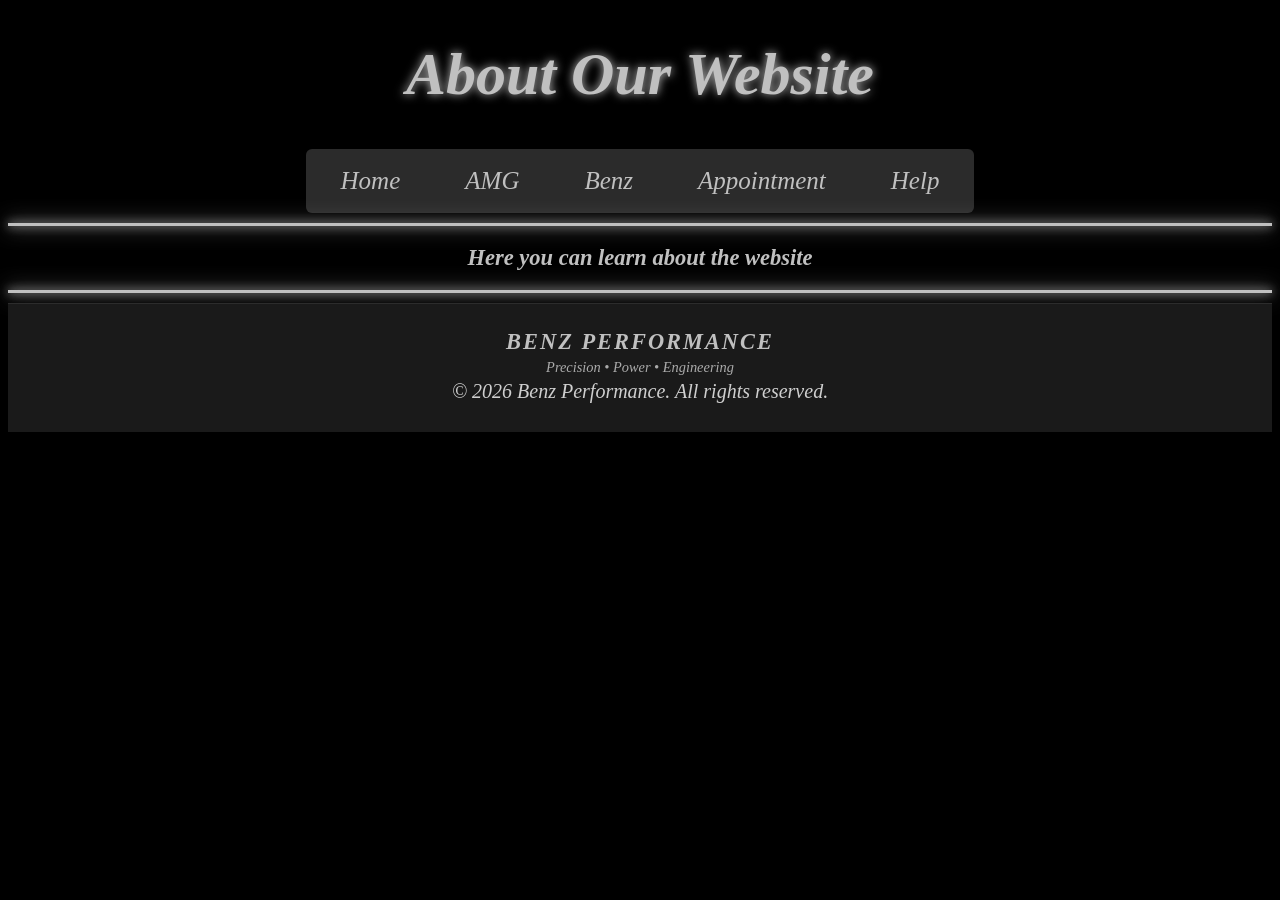
==== about-site.html @ 817d6dfa "Update heading in about-site.html" ====
<!DOCTYPE html>
<html lang="en">
    <head>
        <meta charset="UTF-8">
        <meta name="viewport" comtent="width=device-width, initial-scale=1.0">
        <title>Benz Performance</title>
        <link rel="stylesheet" href="style.css">
    </head>
    <header class="header-style">
        <h1>About Our Website</h1>
    </header>
    <nav class="nav-fmt">
        <a href="index.html">Home</a>
        <a href="Mercedes-AMG.html">AMG</a>
        <a href="Mercedes-Benz.html">Benz</a>
        <a href="Appointment.html">Appointment</a>
        <a href="Help-Page.html">Help</a>
    </nav>
    <hr>
    <div class="explain-fmt">
        <h2>Here you can learn about the website</h2>
    </div>
    <hr>
    <body class="body-style">
        <footer class="benz-footer">
            <div class="footer-brand">BENZ PERFORMANCE</div>
            <p class="tagline">Precision • Power • Engineering</p>
            <p class="copyright">© 2026 Benz Performance. All rights reserved.</p>
        </footer>
    </body>
</html>
---- style.css ----
.header-style{
    font-size:30px;
    font-family:times;
    font-style:italic;
    color:silver;
    text-align:center;
    text-shadow: 0 0 10px silver;   /* yellow glow */
    
}
.nav-fmt {
  display: flex;
  gap: 45px;
  background-color: #2b2b2b;   /* dark grey */
  padding: 15px 25px;
  list-style: none;
  border-radius: 6px;
  width: fit-content;       /* shrink to fit the links */
  margin: 0 auto;              /* centers the whole bar */
}

.nav-fmt a {
  font-family:times;
  font-style:italic;
  color: silver;
  text-decoration: none;
  font-size: 25px;
  padding:3px 10px;
  border-radius:6px;
  transition: color 0.2s ease;
}

.nav-fmt a:hover {
  color: black;
  background-color:silver;
  box-shadow: 0 0 20px silver;   /* silver glow */
    
}
hr{
    border: none;
    height: 3px;        
    background-color: silver;
    box-shadow: 0 0 10px silver, 0 0 20px silver; /* glow */
}
.explain-fmt{
    font-family:times;
    font-style:italic;
    color:silver;
    text-align:center;
    font-size:15px;
}
.body-style{
    flex-direction:column;
    background-color:black;
    color:silver;
    font-family:times;
    font-style:italic;
    font-size:20px;
}
.service-container {
    display: grid;
    grid-template-columns: repeat(auto-fit, minmax(200px, 1fr));
    gap: 25px;
    justify-content: center;
    gap: 25px;              
    flex-wrap:wrap;
    margin-top: 40px;
    max-width:200px;
    margin:0 auto;
}

.service-card {
    border: 2px solid silver;
    color: silver;             
    padding: 20px;
    width: 200px;
    text-align: center;
    border-radius: 8px;
    transition: 0.3s ease;
    background-color: black;
}

.service-card a {
    text-decoration:none;
    color: inherit;
}


.service-card:hover {
  background-color: silver; 
  color: black;           
  box-shadow: 0 0 20px silver; 
  cursor: pointer;
}

.benz-footer {
  background: #1a1a1a;
  color: #cfcfcf;
  text-align: center;
  padding: 25px 10px;
  margin-top: auto;
  border-top: 1px solid rgba(255, 255, 255, 0.08);
}

.footer-brand {
  font-size: 1.4rem;
  letter-spacing: 2px;
  font-weight: 700;
  color: silver;
}

.tagline {
  margin: 6px 0 12px;
  font-size: 0.9rem;
  opacity: 0.8;
}

.benz-footer p {
  margin: 4px 0;
}
.footer-nav a {
  color: silver;
  text-decoration: none;
  font-size: 0.95rem;
  margin-top: 8px;
  display: inline-block;
  transition: 0.2s ease;
}

.footer-nav a:hover {
  color: silver;
  text-shadow: 0 0 6px silver;
}
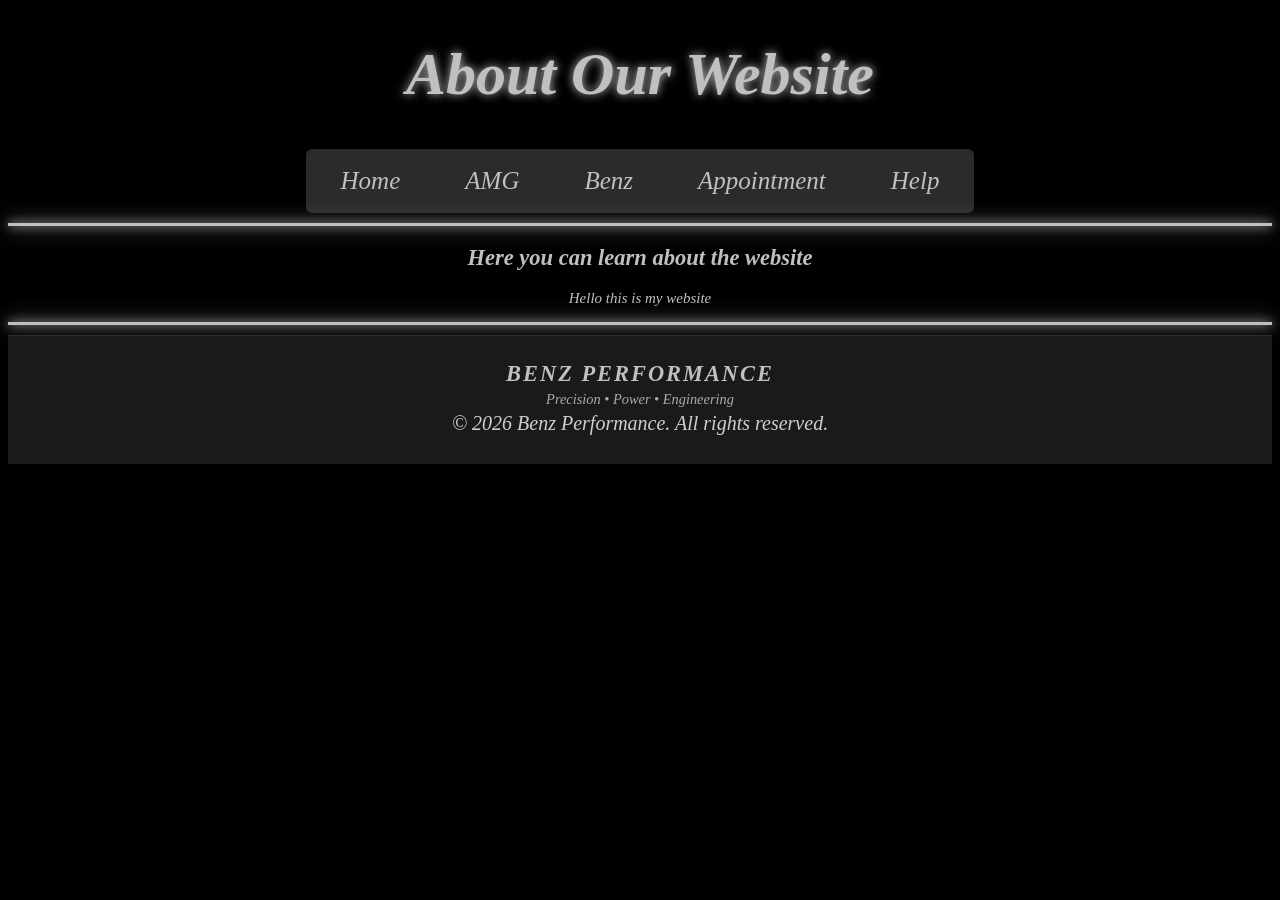
==== commit dcf93211: "Update about-site.html" ====
--- a/about-site.html
+++ b/about-site.html
@@ -19,6 +19,7 @@
     <hr>
     <div class="explain-fmt">
         <h2>Here you can learn about the website</h2>
+        <p>Hello this is my website</p>
     </div>
     <hr>
     <body class="body-style">
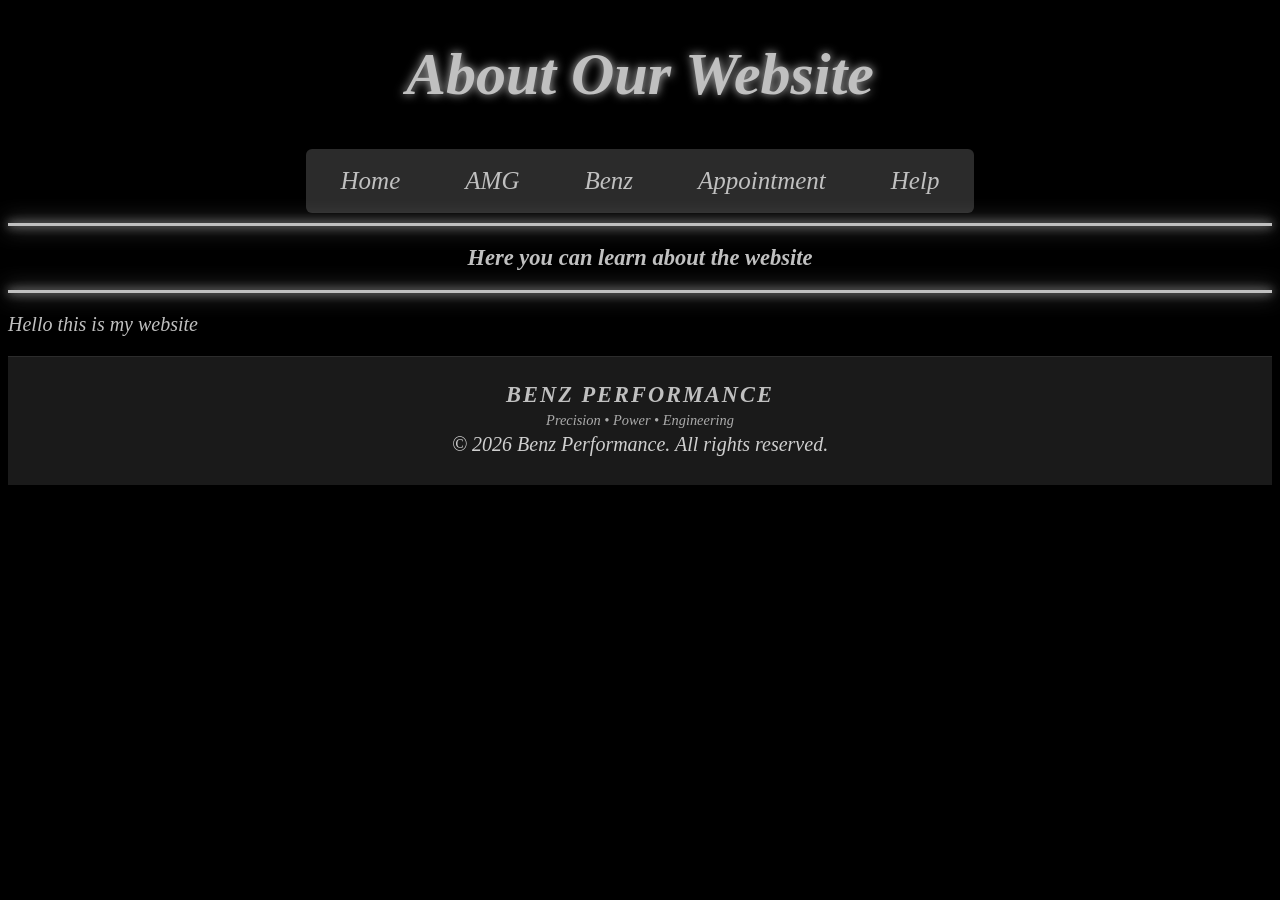
==== commit 5bd52fa9: "Update about-site.html" ====
--- a/about-site.html
+++ b/about-site.html
@@ -19,10 +19,10 @@
     <hr>
     <div class="explain-fmt">
         <h2>Here you can learn about the website</h2>
-        <p>Hello this is my website</p>
     </div>
     <hr>
     <body class="body-style">
+        <p>Hello this is my website</p>
         <footer class="benz-footer">
             <div class="footer-brand">BENZ PERFORMANCE</div>
             <p class="tagline">Precision • Power • Engineering</p>
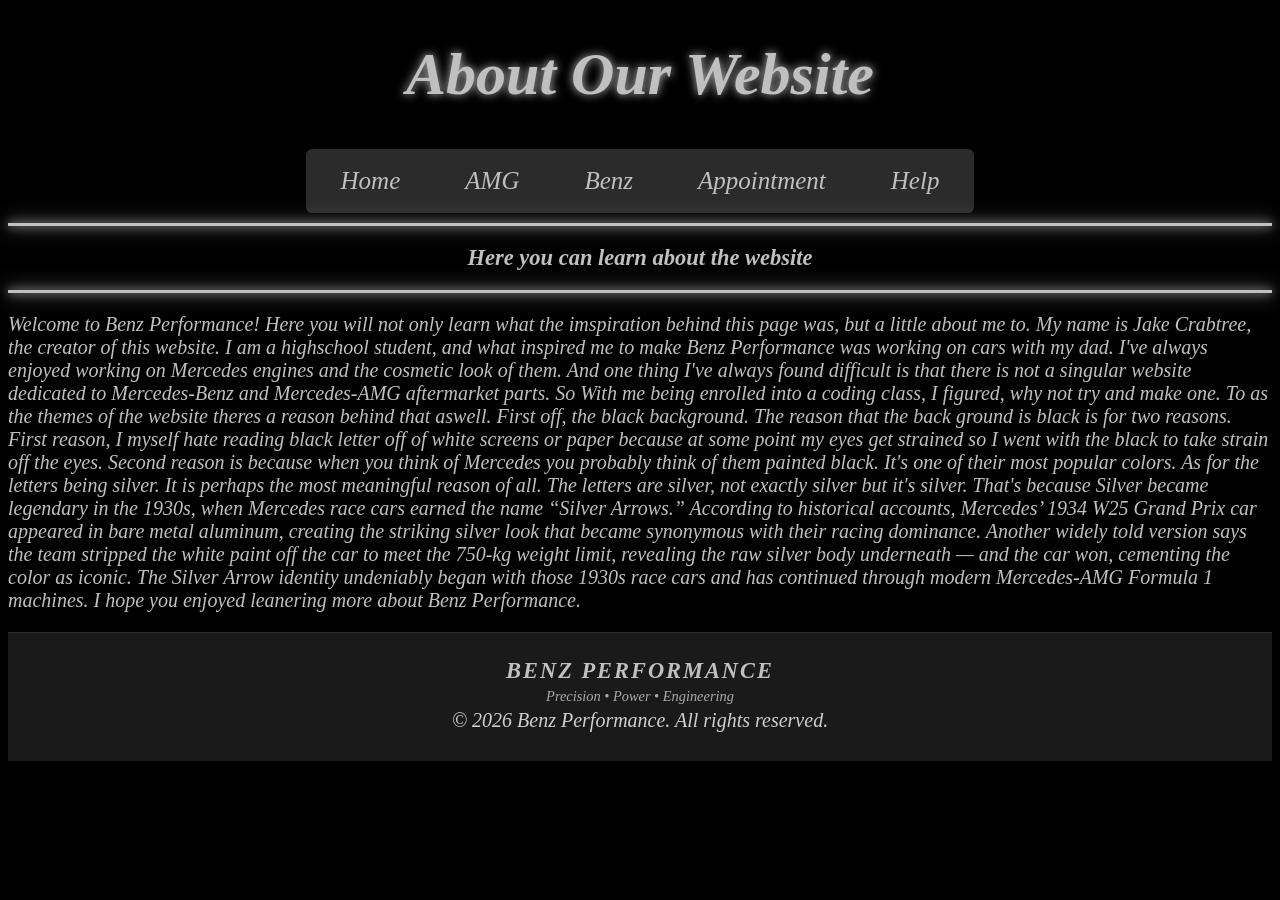
==== commit e22421b4: "Revise about section with detailed introduction Updated the content of the about section to provide " ====
--- a/about-site.html
+++ b/about-site.html
@@ -22,7 +22,16 @@
     </div>
     <hr>
     <body class="body-style">
-        <p>Hello this is my website</p>
+        <div class="text">
+            <p>Welcome to Benz Performance! Here you will not only learn what the imspiration behind this page was, but a little about me to. My name is Jake Crabtree, the creator of this website. I am a highschool student, and what inspired
+            me to make Benz Performance was working on cars with my dad. I've always enjoyed working on Mercedes engines and the cosmetic look of them. And one thing I've always found difficult is that there is not a singular website dedicated 
+            to Mercedes-Benz and Mercedes-AMG aftermarket parts. So With me being enrolled into a coding class, I figured, why not try and make one. To as the themes of the website theres a reason behind that aswell. First off, the black background.
+            The reason that the back ground is black is for two reasons. First reason, I myself hate reading black letter off of white screens or paper because at some point my eyes get strained so I went with the black to take strain off the 
+            eyes. Second reason is because when you think of Mercedes you probably think of them painted black. It's one of their most popular colors. As for the letters being silver. It is perhaps the most meaningful reason of all. The letters are silver,
+            not exactly silver but it's silver. That's because Silver became legendary in the 1930s, when Mercedes race cars earned the name “Silver Arrows.” According to historical accounts, Mercedes’ 1934 W25 Grand Prix car appeared in bare metal 
+            aluminum, creating the striking silver look that became synonymous with their racing dominance. Another widely told version says the team stripped the white paint off the car to meet the 750‑kg weight limit, revealing the raw 
+            silver body underneath — and the car won, cementing the color as iconic. The Silver Arrow identity undeniably began with those 1930s race cars and has continued through modern Mercedes‑AMG Formula 1 machines. I hope you enjoyed leanering 
+            more about Benz Performance.</p>
         <footer class="benz-footer">
             <div class="footer-brand">BENZ PERFORMANCE</div>
             <p class="tagline">Precision • Power • Engineering</p>
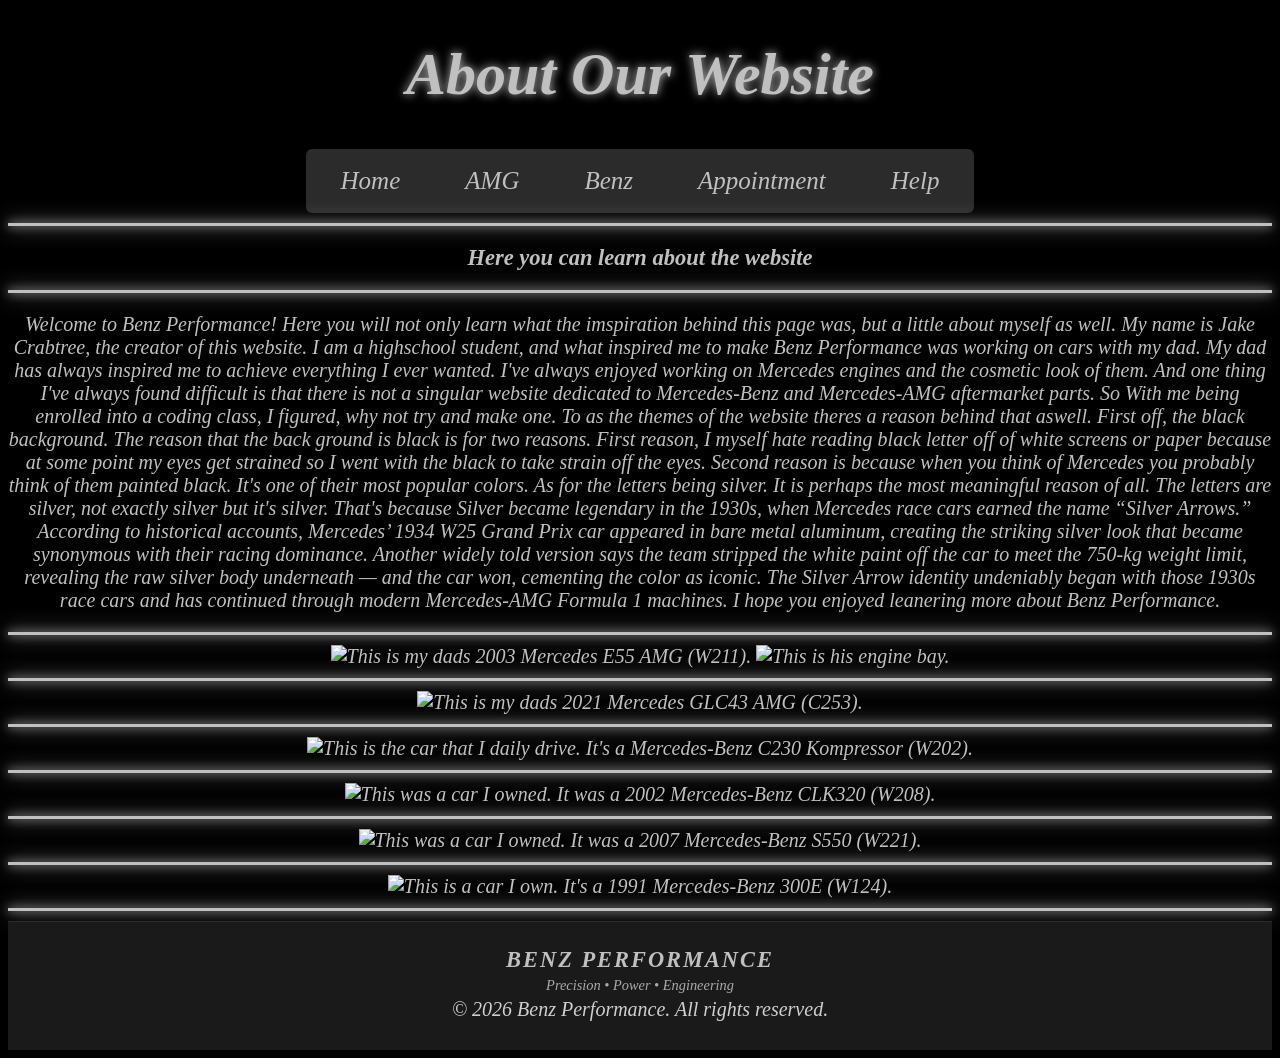
==== commit 67932dd7: "Revise introduction and background information Updated personal introduction and website inspiration" ====
--- a/about-site.html
+++ b/about-site.html
@@ -22,9 +22,8 @@
     </div>
     <hr>
     <body class="body-style">
-        <div class="text">
-            <p>Welcome to Benz Performance! Here you will not only learn what the imspiration behind this page was, but a little about me to. My name is Jake Crabtree, the creator of this website. I am a highschool student, and what inspired
-            me to make Benz Performance was working on cars with my dad. I've always enjoyed working on Mercedes engines and the cosmetic look of them. And one thing I've always found difficult is that there is not a singular website dedicated 
+            <p>Welcome to Benz Performance! Here you will not only learn what the imspiration behind this page was, but a little about myself as well. My name is Jake Crabtree, the creator of this website. I am a highschool student, and what inspired
+            me to make Benz Performance was working on cars with my dad. My dad has always inspired me to achieve everything I ever wanted. I've always enjoyed working on Mercedes engines and the cosmetic look of them. And one thing I've always found difficult is that there is not a singular website dedicated 
             to Mercedes-Benz and Mercedes-AMG aftermarket parts. So With me being enrolled into a coding class, I figured, why not try and make one. To as the themes of the website theres a reason behind that aswell. First off, the black background.
             The reason that the back ground is black is for two reasons. First reason, I myself hate reading black letter off of white screens or paper because at some point my eyes get strained so I went with the black to take strain off the 
             eyes. Second reason is because when you think of Mercedes you probably think of them painted black. It's one of their most popular colors. As for the letters being silver. It is perhaps the most meaningful reason of all. The letters are silver,
@@ -32,6 +31,19 @@
             aluminum, creating the striking silver look that became synonymous with their racing dominance. Another widely told version says the team stripped the white paint off the car to meet the 750‑kg weight limit, revealing the raw 
             silver body underneath — and the car won, cementing the color as iconic. The Silver Arrow identity undeniably began with those 1930s race cars and has continued through modern Mercedes‑AMG Formula 1 machines. I hope you enjoyed leanering 
             more about Benz Performance.</p>
+        <hr>
+            <img src="image.jpg" alt="This is my dads 2003 Mercedes E55 AMG (W211)."> <img src="image.jpg" alt="This is his engine bay.">
+        <hr>
+            <img src="image.jpg" alt="This is my dads 2021 Mercedes GLC43 AMG (C253).">
+        <hr>
+            <img src="image.jpg" alt="This is the car that I daily drive. It's a Mercedes-Benz C230 Kompressor (W202).">
+        <hr>
+            <img src="image.jpg" alt="This was a car I owned. It was a 2002 Mercedes-Benz CLK320 (W208).">
+        <hr>
+            <img src="image.jpg" alt="This was a car I owned. It was a 2007 Mercedes-Benz S550 (W221).">
+        <hr>
+            <img src="image.jpg" alt="This is a car I own. It's a 1991 Mercedes-Benz 300E (W124).">
+        <hr>
         <footer class="benz-footer">
             <div class="footer-brand">BENZ PERFORMANCE</div>
             <p class="tagline">Precision • Power • Engineering</p>
--- a/style.css
+++ b/style.css
@@ -52,6 +52,7 @@
     flex-direction:column;
     background-color:black;
     color:silver;
+    text-align: center;
     font-family:times;
     font-style:italic;
     font-size:20px;
@@ -130,3 +131,77 @@
   color: silver;
   text-shadow: 0 0 6px silver;
 }
+/* Form container */
+.form-box {
+  text-align: center;
+  background: #111;
+  padding: 40px;
+  width: 350px;
+  border-radius: 12px;
+  text-align: center;
+   box-shadow: 0 0 20px silver; 
+}
+
+/* Title */
+.form-box h2 {
+  margin-bottom: 20px;
+  font-size: 28px;
+  color: silver;
+  text-shadow: 0 0 10px silver;
+}
+
+/* Inputs */
+.form-box input {
+  width: 100%;
+  padding: 12px;
+  margin: 10px 0;
+  border: none;
+  border-radius: 6px;
+  background: #222;
+  color: white;
+  font-size: 16px;
+  outline: none;
+  transition: 0.3s;
+}
+
+.form-box input:focus {
+  box-shadow: 0 0 10px silver;
+}
+
+/* Button */
+.form-box button {
+  width: 100%;
+  padding: 12px;
+  margin-top: 15px;
+  background: silver;
+  border: none;
+  border-radius: 6px;
+  color: black;
+  font-size: 18px;
+  font-weight: bold;
+  cursor: pointer;
+  transition: 0.3s;
+}
+
+.form-box button:hover {
+  background: silver;
+  box-shadow: 0 0 15px silver;
+}
+
+/* Link text */
+.form-box p {
+  margin-top: 15px;
+  font-size: 14px;
+}
+
+.form-box a {
+  color: silver;
+  text-decoration: none;
+  font-weight: bold;
+  transition: 0.3s;
+}
+
+.form-box a:hover {
+  color: silver;
+  text-shadow: 0 0 10px silver;
+}
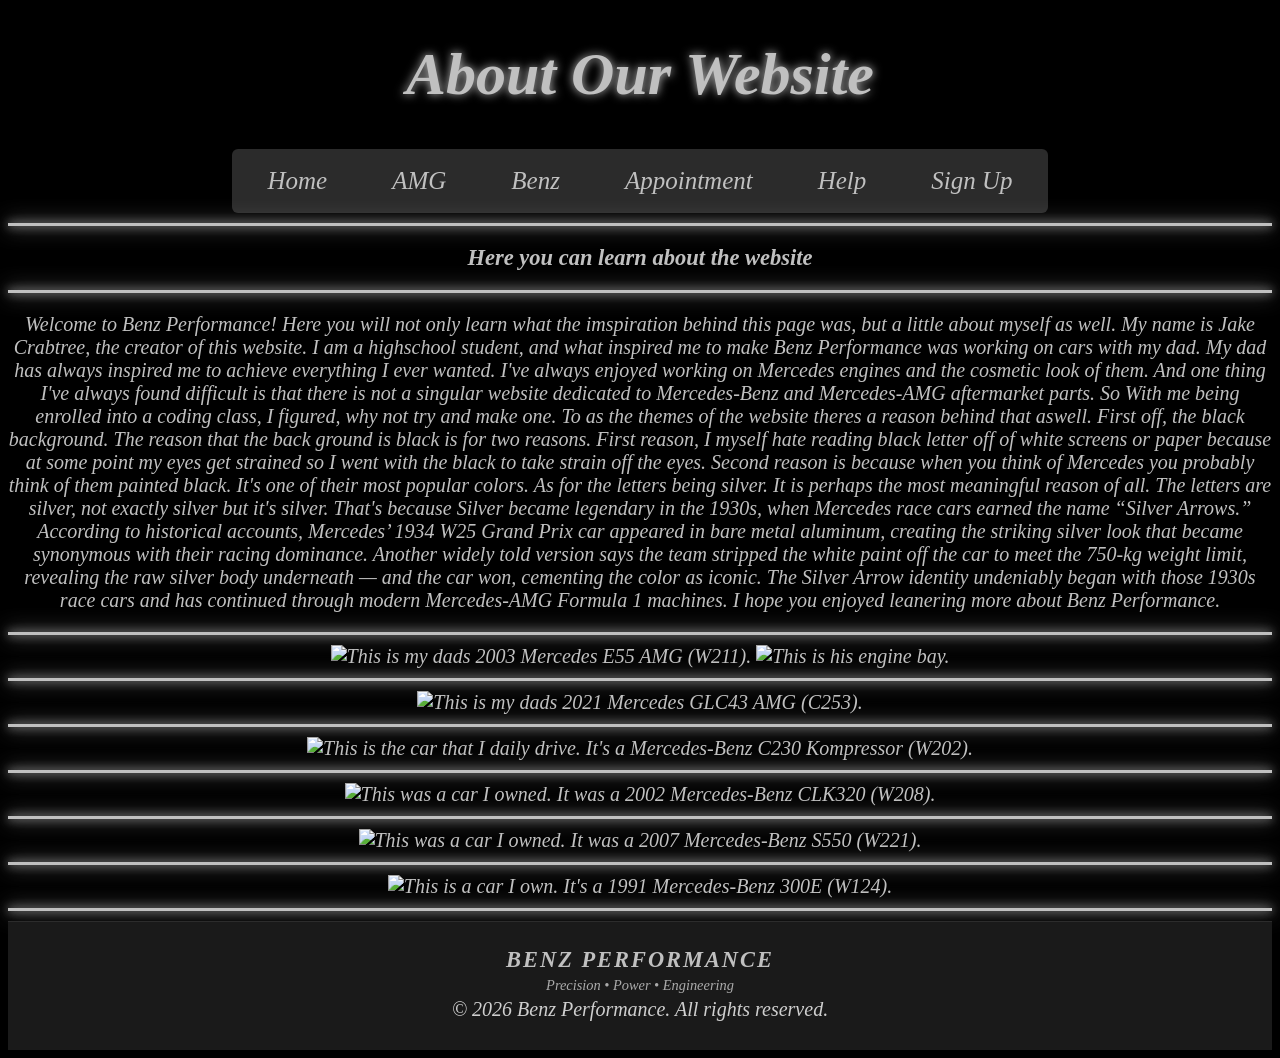
==== commit b4b34956: "Update about-site.html" ====
--- a/about-site.html
+++ b/about-site.html
@@ -15,6 +15,7 @@
         <a href="Mercedes-Benz.html">Benz</a>
         <a href="Appointment.html">Appointment</a>
         <a href="Help-Page.html">Help</a>
+        <a href="signup.html" class="signup-btn">Sign Up</a>
     </nav>
     <hr>
     <div class="explain-fmt">
